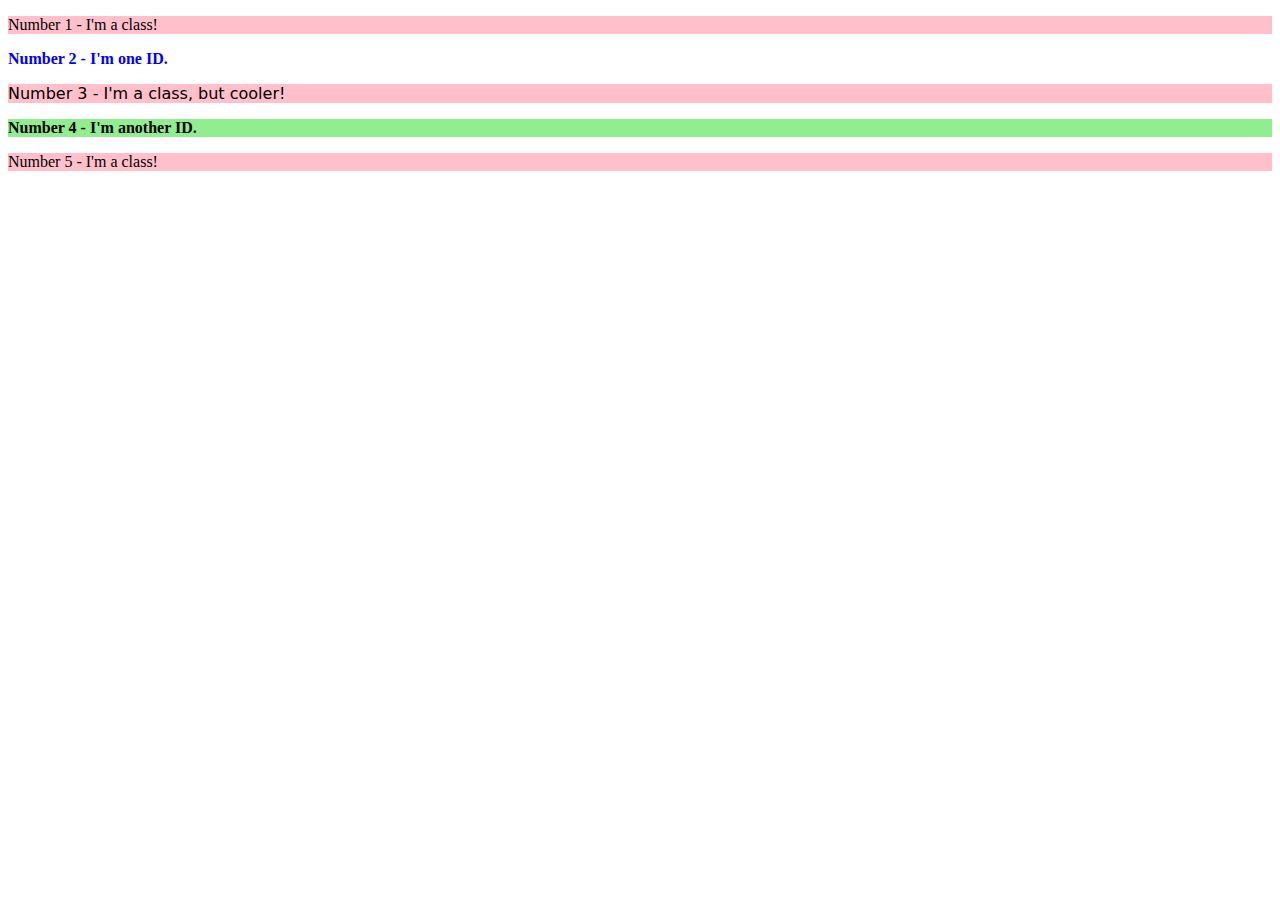
==== foundations/02-class-id-selectors/index.html @ 8e589c1a "Upadted for assignment" ====
<!DOCTYPE html>
<html lang="en">
  <head>
    <meta charset="UTF-8">
    <meta http-equiv="X-UA-Compatible" content="IE=edge">
    <meta name="viewport" content="width=device-width, initial-scale=1.0">
    <title>Class and ID Selectors</title>
    <link rel="stylesheet" href="style.css">
  </head>
  <body>
    <p>Number 1 - I'm a class!</p>
    <div id="Second">Number 2 - I'm one ID.</div>
    <p class="oddbig">Number 3 - I'm a class, but cooler!</p>
    <div id="Fourth">Number 4 - I'm another ID.</div>
    <p>Number 5 - I'm a class!</p>
  </body>
</html>
---- foundations/02-class-id-selectors/style.css ----
/* CSS style */

p {
background-color: pink;
}

div {
    font-family: "Verdana";
}

#Second{
    color:blue;
    font-size: 36;
    font-weight:bold;
}

.oddbig{
    font-size:24;
font-family:DejaVu Sans;
}

#Fourth {
    background-color:lightgreen;
    font-size:24;
    font-weight:bold;
}
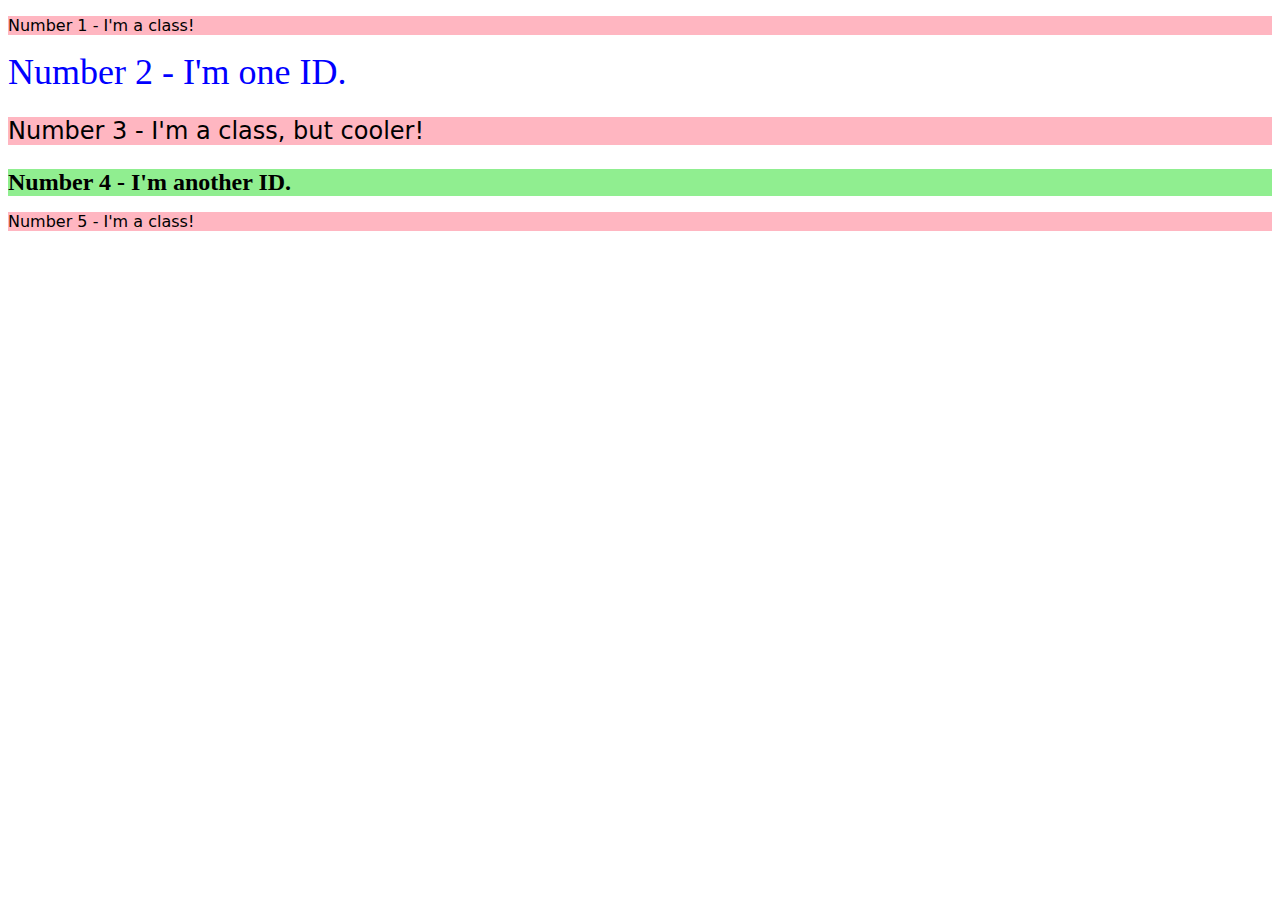
==== commit dbe15f20: "Updated with better solution" ====
--- a/foundations/02-class-id-selectors/index.html
+++ b/foundations/02-class-id-selectors/index.html
@@ -8,10 +8,10 @@
     <link rel="stylesheet" href="style.css">
   </head>
   <body>
-    <p>Number 1 - I'm a class!</p>
+    <p class="odd">Number 1 - I'm a class!</p>
     <div id="Second">Number 2 - I'm one ID.</div>
-    <p class="oddbig">Number 3 - I'm a class, but cooler!</p>
+    <p class="odd oddcooler">Number 3 - I'm a class, but cooler!</p>
     <div id="Fourth">Number 4 - I'm another ID.</div>
-    <p>Number 5 - I'm a class!</p>
+    <p class="odd">Number 5 - I'm a class!</p>
   </body>
 </html>--- a/foundations/02-class-id-selectors/style.css
+++ b/foundations/02-class-id-selectors/style.css
@@ -1,26 +1,21 @@
 /* CSS style */
 
-p {
-background-color: pink;
+.odd {
+    background-color:lightpink;
+    font-family:Verdana, "DejaVu Sans", sans-serif ;
 }
 
-div {
-    font-family: "Verdana";
+.oddcooler{
+font-size: 24px;
 }
 
 #Second{
     color:blue;
-    font-size: 36;
-    font-weight:bold;
-}
-
-.oddbig{
-    font-size:24;
-font-family:DejaVu Sans;
+    font-size: 36px;
 }
 
 #Fourth {
     background-color:lightgreen;
-    font-size:24;
-    font-weight:bold;
+    font-size: 24px;
+    font-weight: bold;
 }